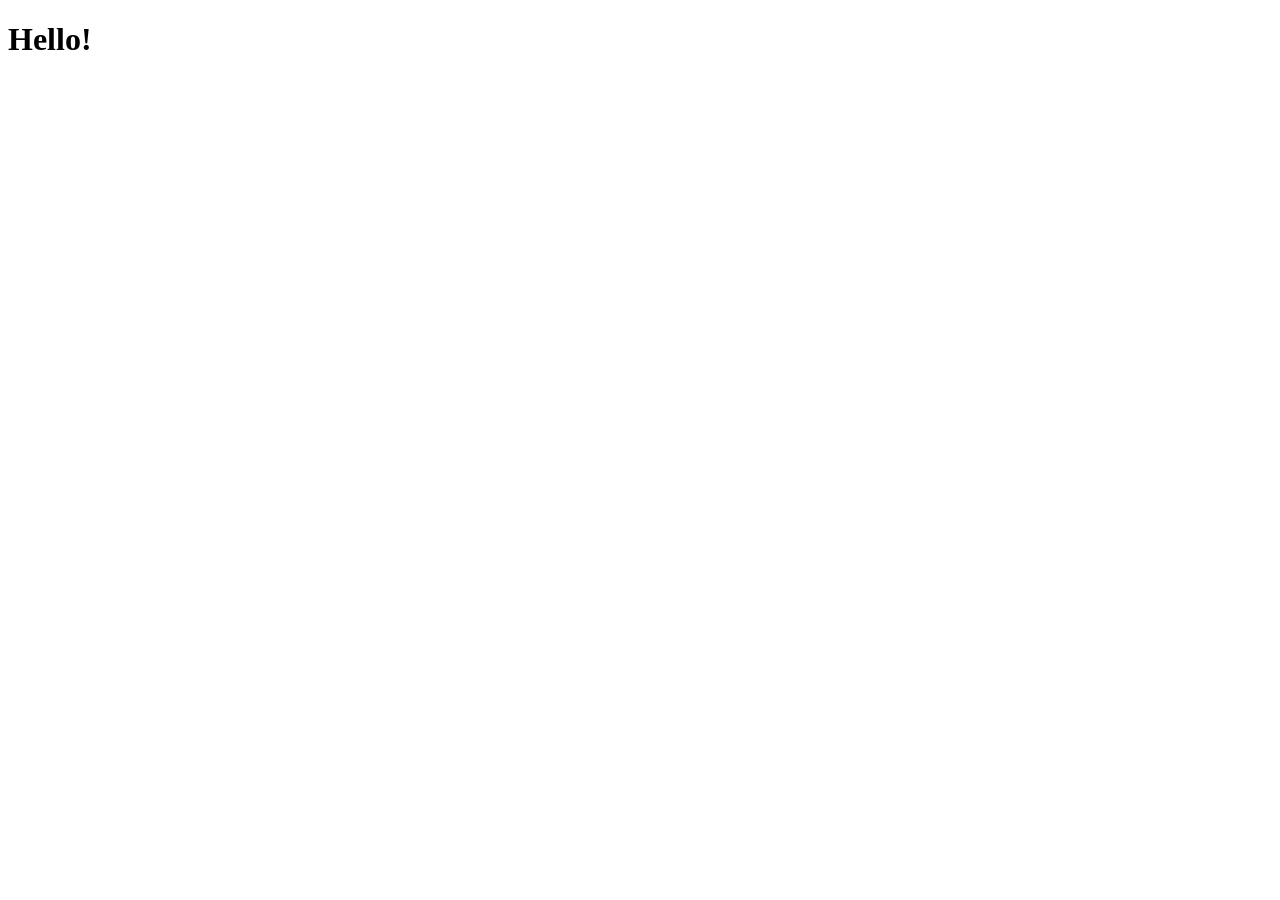
==== index.html @ 72c4a557 "Initial upload" ====
<!DOCTYPE html>
<html lang="en">
<head>
    <meta charset="UTF-8">
    <meta http-equiv="X-UA-Compatible" content="IE=edge">
    <meta name="viewport" content="width=device-width, initial-scale=1.0">
    <title>Document</title>
</head>
<body>
    <h1>Hello!</h1>
</body>
</html>
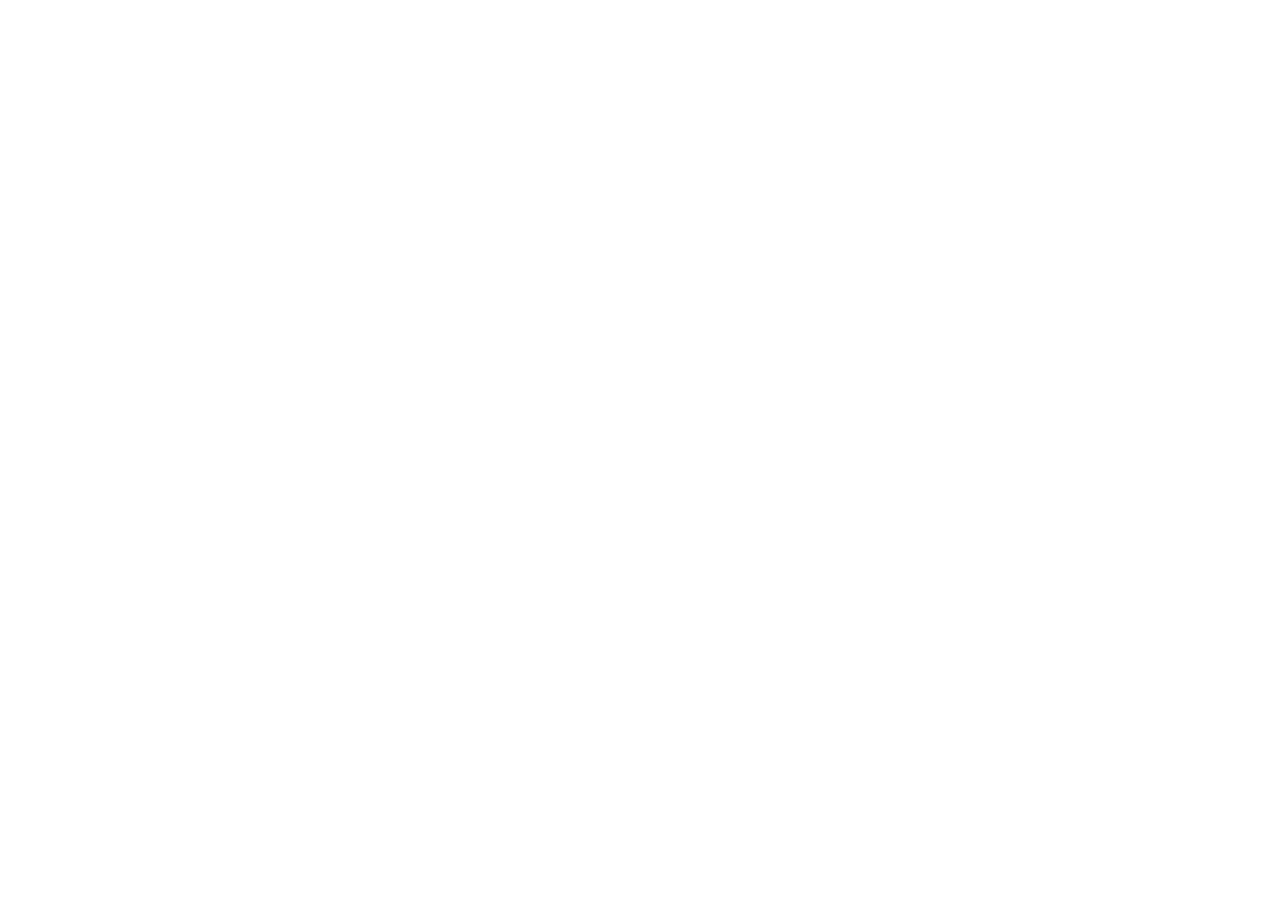
==== commit 2c47bb7a: "p5 Experiment" ====
--- a/index.html
+++ b/index.html
@@ -1,12 +1,18 @@
 <!DOCTYPE html>
 <html lang="en">
-<head>
-    <meta charset="UTF-8">
-    <meta http-equiv="X-UA-Compatible" content="IE=edge">
-    <meta name="viewport" content="width=device-width, initial-scale=1.0">
-    <title>Document</title>
-</head>
-<body>
-    <h1>Hello!</h1>
-</body>
+  <head>
+    <script src="https://cdn.jsdelivr.net/npm/p5@1.6.0/lib/p5.js"></script>
+    <script src="sketch.js"></script>
+    <link rel="stylesheet" type="text/css" href="styles.css">
+    <link rel="preconnect" href="https://fonts.googleapis.com">
+    <link rel="preconnect" href="https://fonts.gstatic.com" crossorigin>
+    <link href="https://fonts.googleapis.com/css2?family=Epilogue&display=swap" rel="stylesheet">
+    <meta charset="utf-8" />
+  </head>
+
+  <body>
+    <main>
+    </main>
+
+  </body>
 </html>
--- a/styles.css
+++ b/styles.css
@@ -0,0 +1,6 @@
+html, body {
+    margin: 0;
+    padding: 0;
+    overflow: hidden;
+    font-family: 'Epilogue', sans-serif;
+}
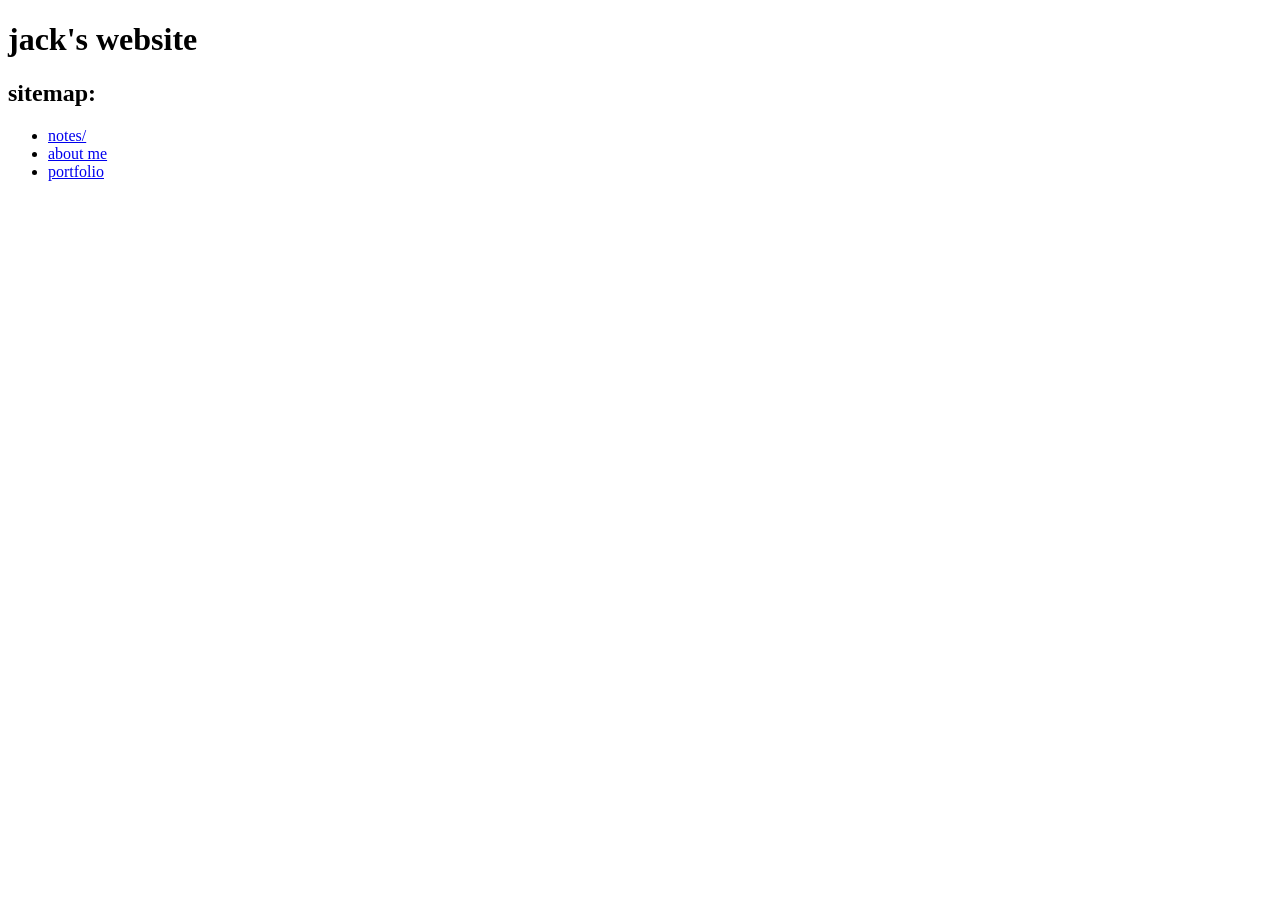
==== commit 8ffb1804: "minimize" ====
--- a/index.html
+++ b/index.html
@@ -1,8 +1,6 @@
 <!DOCTYPE html>
 <html lang="en">
   <head>
-    <script src="https://cdn.jsdelivr.net/npm/p5@1.6.0/lib/p5.js"></script>
-    <script src="sketch.js"></script>
     <link rel="stylesheet" type="text/css" href="styles.css">
     <link rel="preconnect" href="https://fonts.googleapis.com">
     <link rel="preconnect" href="https://fonts.gstatic.com" crossorigin>
@@ -11,8 +9,14 @@
   </head>
 
   <body>
-    <main>
-    </main>
-
+    <h1>jack's website</h1>
+    <section>
+      <h2>sitemap:</h2>
+      <ul>
+        <li><a href="notes/">notes/</a></li>
+        <li><a href="about.html">about me</a></li>
+        <li><a href="/portfolio" target="_blank">portfolio</a></li>
+      </ul>
+    </section>
   </body>
 </html>
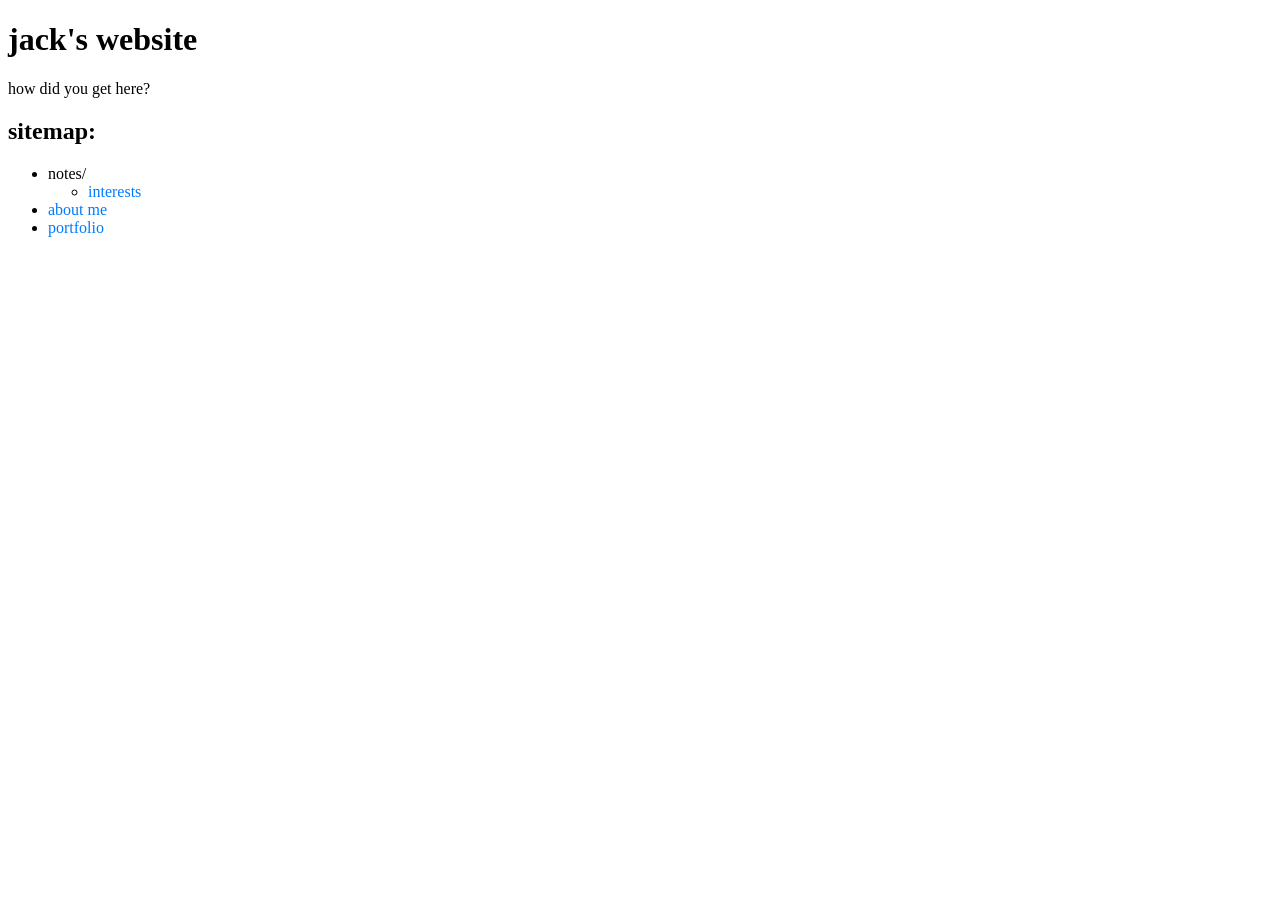
==== commit e0d0d1a7: "fractals folder" ====
--- a/index.html
+++ b/index.html
@@ -1,22 +1,30 @@
 <!DOCTYPE html>
 <html lang="en">
-  <head>
-    <link rel="stylesheet" type="text/css" href="styles.css">
-    <link rel="preconnect" href="https://fonts.googleapis.com">
-    <link rel="preconnect" href="https://fonts.gstatic.com" crossorigin>
-    <link href="https://fonts.googleapis.com/css2?family=Epilogue&display=swap" rel="stylesheet">
-    <meta charset="utf-8" />
-  </head>
 
-  <body>
-    <h1>jack's website</h1>
-    <section>
-      <h2>sitemap:</h2>
-      <ul>
-        <li><a href="notes/">notes/</a></li>
-        <li><a href="about.html">about me</a></li>
-        <li><a href="/portfolio" target="_blank">portfolio</a></li>
-      </ul>
-    </section>
-  </body>
+<head>
+  <link rel="stylesheet" type="text/css" href="/styles.css">
+  <link rel="preconnect" href="https://fonts.googleapis.com">
+  <link rel="preconnect" href="https://fonts.gstatic.com" crossorigin>
+  <link href="https://fonts.googleapis.com/css2?family=Epilogue&display=swap" rel="stylesheet">
+  <meta charset="utf-8" />
+</head>
+
+<body>
+  <h1>jack's website</h1>
+  <p>how did you get here?</p>
+  <section>
+    <h2>sitemap:</h2>
+    <ul>
+      <li>
+        notes/
+        <ul>
+          <li><a href="notes/interests.html">interests</a></li>
+        </ul>
+      </li>
+      <li><a href="about.html">about me</a></li>
+      <li><a href="/portfolio" target="_blank">portfolio</a></li>
+    </ul>
+  </section>
+</body>
+
 </html>
--- a/styles.css
+++ b/styles.css
@@ -0,0 +1,10 @@
+a {
+    color: #007bff;
+    text-decoration: none;
+    background-color: transparent;
+}
+
+a:hover {
+    color: #0056b3;
+    text-decoration: underline;
+}
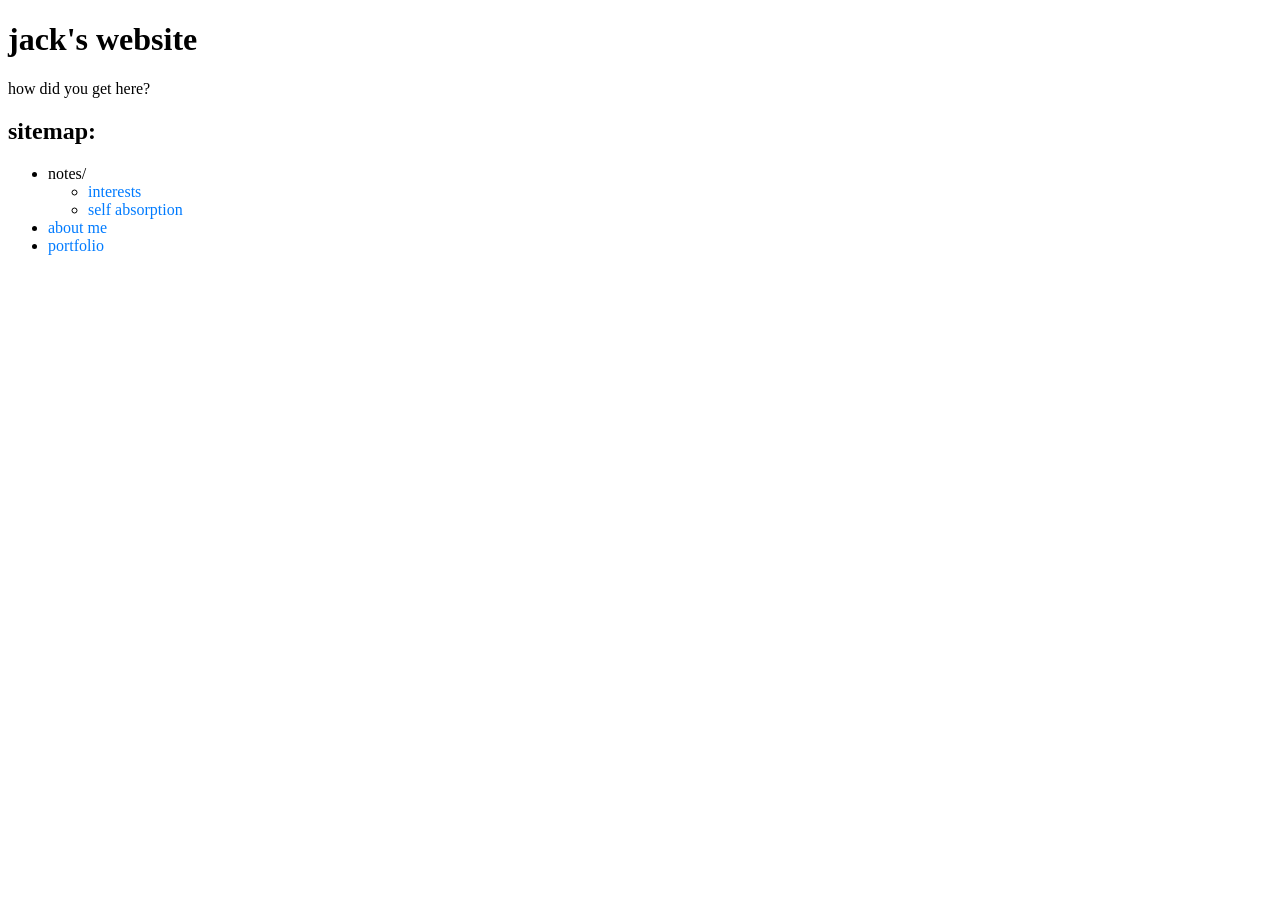
==== commit 0f820367: "self-absorption note" ====
--- a/index.html
+++ b/index.html
@@ -2,11 +2,12 @@
 <html lang="en">
 
 <head>
+  <meta charset="utf-8" />
+  <meta name="viewport" content="width=device-width, initial-scale=1.0">
   <link rel="stylesheet" type="text/css" href="/styles.css">
   <link rel="preconnect" href="https://fonts.googleapis.com">
   <link rel="preconnect" href="https://fonts.gstatic.com" crossorigin>
   <link href="https://fonts.googleapis.com/css2?family=Epilogue&display=swap" rel="stylesheet">
-  <meta charset="utf-8" />
 </head>
 
 <body>
@@ -19,6 +20,7 @@
         notes/
         <ul>
           <li><a href="notes/interests.html">interests</a></li>
+          <li><a href="notes/self-absorption.html">self absorption</a></li>
         </ul>
       </li>
       <li><a href="about.html">about me</a></li>
--- a/styles.css
+++ b/styles.css
@@ -1,10 +1,24 @@
+html,
+body {
+    max-width: 500px;
+}
+
 a {
     color: #007bff;
     text-decoration: none;
-    background-color: transparent;
 }
 
 a:hover {
-    color: #0056b3;
+    background-color: #007bff;
+    color: white;
     text-decoration: underline;
-}+}
+
+.image-block {
+    width: fit-content;
+    text-align: center;
+}
+
+.image-block p {
+    margin: 0;
+}
